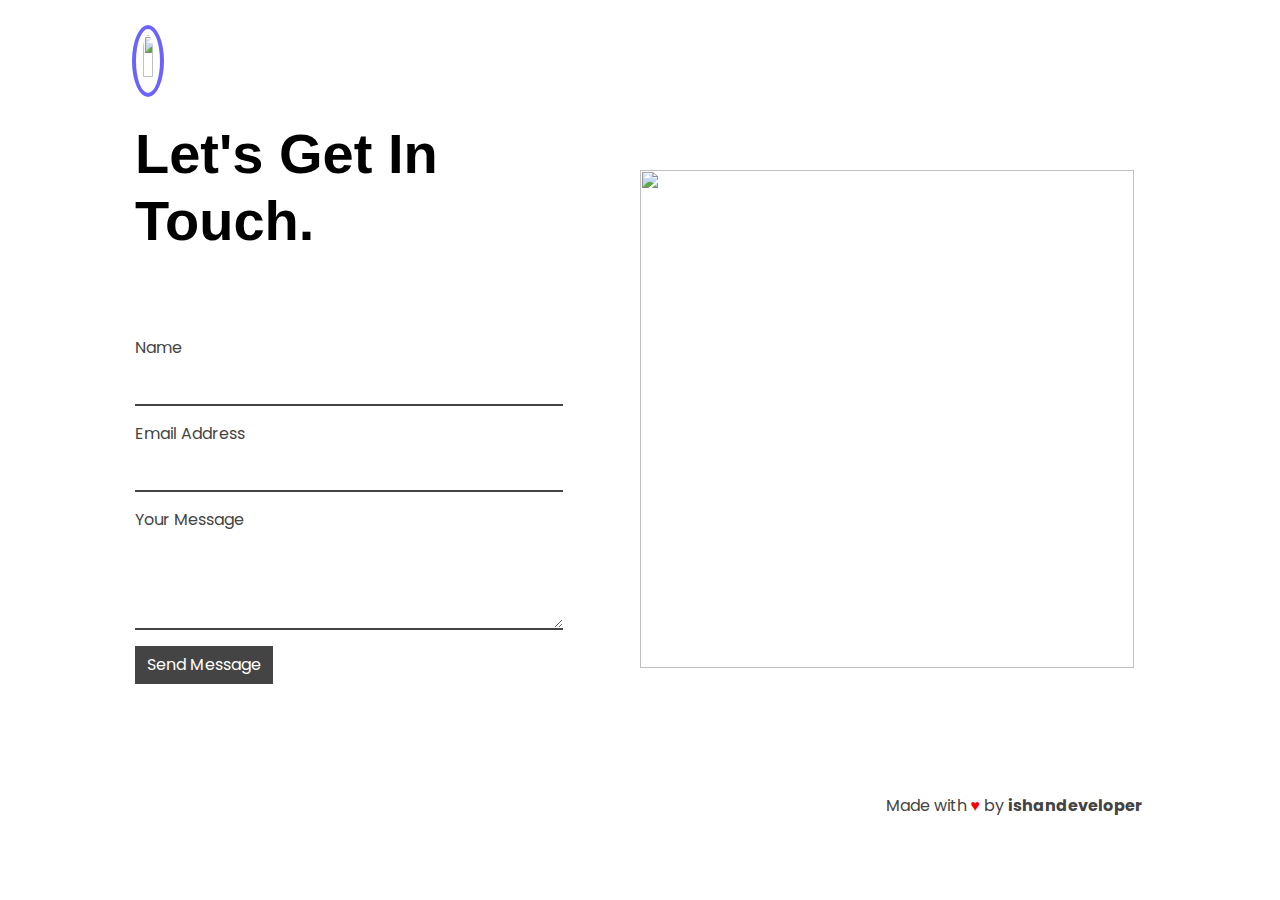
==== contact.html @ 12149978 "first commit" ====
<html>

<head>
    <script async src="https://www.googletagmanager.com/gtag/js?id=UA-159411627-1"></script>
    <script>
        window.dataLayer = window.dataLayer || [];

        function gtag() {
            dataLayer.push(arguments);
        }
        gtag('js', new Date());

        gtag('config', 'UA-159411627-1');
    </script>
    <link rel="stylesheet" href="https://cdnjs.cloudflare.com/ajax/libs/animate.css/3.7.2/animate.min.css">
    <link rel="stylesheet" href="https://stackpath.bootstrapcdn.com/bootstrap/4.4.1/css/bootstrap.min.css">
    <link rel="stylesheet" href="style.css">
    <meta charset="utf-8">
    <meta name="viewport" content="width=device-width, initial-scale=1.0, shrink-to-fit=yes">
    <meta charset="utf-8" />
    <link rel="stylesheet" href="https://use.fontawesome.com/releases/v5.5.0/css/all.css"
        integrity="sha384-B4dIYHKNBt8Bc12p+WXckhzcICo0wtJAoU8YZTY5qE0Id1GSseTk6S+L3BlXeVIU" crossorigin="anonymous">
    <meta name="Description"
        content="Ishan Sharma ishandeveloper Ishan Inc. Chandigarh, India www.ishandeveloper.com .NET | ML | AI | Python | UI/UX | App Developer | Flutter | Web Developer" />
    <title>Contact | Ishan Sharma</title>
    <link rel="icon" type="image/png" href="assets/img/favicon.png">
</head>

<body id="contact-body" style="overflow-x: hidden;">
    <div>
        <nav class="nav-desk">
            <center>
                <div class="nav-logo">
                    <a href="index.html"><img id="logo" src="assets/img/logo2.png"></a>
                </div>
                <div class="nav-items">
                    <ul>
                        <li><span><a href="index.html">Sobre</a></span></li> 
                        <li><span><a href="work.html">Projetos</a></span></li>
                       
                        <li><span><a href="contact.html">Contact</a></span></li>
                        <li><span><a href="#" style="text-decoration: line-through;">Contact</a></span></li>
                    </ul>
                </div>

            </center>
        </nav>
        <div class="animated fadeIn row" style="width:100vw;animation-duration: 1.5s;">
            <div class="col-md-6" id="left-hero">
                <h1 class="hero-tag contact-hero animated fadeInLeft">Let's Get In Touch.</h1>
                <p class="hero-des contact-des animated fadeIn delay-1s">Want to discuss a project, an idea, an
                    opportunity? Just fill up this
                    form or write me an email <a target="_blank" href="mailto:ishandeveloper@outlook.com"><i
                            class="fas fa-envelope"></i></a>
                </p>
                <form class="input-container" method="POST"
                    action="https://script.google.com/macros/s/AKfycbxXnXVlCixiL89xlFlqgGmp3mQnQpR48x6CiZfHtw/exec">
                    <div class="form-group"><label for="name">Name</label><input type="text" name="name" id="name"
                            class="form-control" required=""></div>
                    <div class="form-group"><label for="email">Email Address</label><input type="email" name="email"
                            id="email" class="form-control" required=""></div>
                    <div class="form-group"><label for="message">Your Message</label><textarea rows="3" id="message"
                            name="message" class="form-control" required=""></textarea></div>
                    <button type="submit" class="submit animated bounce delay-4s learn-btn">
                        Send Message
                    </button>
                    <div style="display:none;" id="thankyou_message">
                        <h2>
                            <em>Thanks</em> for contacting us!
                            We will get back to you soon!
                        </h2>
                    </div>
                </form>
                <br>
                <!-- <div class="feedback"><a href="https://d474b570.nolt.io/">Have any feedback or suggestion?</a></div> -->

            </div>

            <div class="col-md-6" id="hero-right">
                <img class="animated fadeInRight" id="hero-img" src="assets/img/contact.svg">
            </div>

        </div>
        <div class="footer-full animated fadeIn delay-2s">
            <div id="contact-social" class="social-icons" style="display: inline;">
                <a target="_blank" href="mailto:ishandeveloper@outlook.com"><i class="fas fa-envelope"></i></a>
                <a target="_blank" href="https://instagram.com/developer.ishan"><i class="fab fa-instagram"></i></a>
                <a target="_blank" href="https://hackerrank.com/ishandeveloper"><i class="fab fa-hackerrank"></i></a>
                <a target="_blank" href="https://github.com/ishandeveloper"><i class="fab fa-github"></i></a>
                <a target="_blank" href="https://linkedin.com/in/ishandeveloper"><i class="fab fa-linkedin"></i></a>
            </div>
            <div class="footer-credits">
                Made with <span style="color:red">♥</span> by <a
                    href="https://github.com/ishandeveloper">ishandeveloper</a>
            </div>
        </div>
    </div>
    <div class="menu-wrap">
        <input type="checkbox" class="toggler">
        <div class="hamburger">
            <div></div>
        </div>
        <div class="menu">
            <div>
                <div>
                    <ul>
                        <li><a href="index.html">Home</a></li>
                        <li><a href="#">About</a></li>
                        <li><a href="work.html">Work</a></li>
                        <li><a href="#">Uses</a></li>
                        <li><a disabled href="#" style="text-decoration: line-through;">Contact</a></li>
                    </ul>
                </div>
            </div>
        </div>
    </div>
</body>

</html>
---- style.css ----
@import url('https://fonts.googleapis.com/css?family=Poppins&display=swap');

@font-face {
    font-family: CircularStd;
    src: url(assets/fonts/CircularStd-Bold.eot);
    src: url("assets/fonts/CircularStd-Bold.eot?#iefix") format("embedded-opentype"), url("assets/fonts/CircularStd-Bold.woff") format("woff"), url("assets/fonts/CircularStd-Bold.ttf") format("truetype"), url("assets/fonts/CircularStd-Bold.svg#bcc26993292869431e54c666aafa8fcd") format("svg");
}

:root {
    --primary-color: none;
    --overlay-color: rgba(255, 255, 255, 0.9);
    --menu-speed: 0.75s;
    --light-text-color: #444;
    --black-color: #000;
    --white-color: #fff;
    --hero-color: black;
}
.work-hero-card{
    display: block;
    margin:0 auto;
    width:80%;
   
    align-items: center;
    padding:0;
    /* border-radius: 10px; */
    padding-bottom: 15px;
    /* border:1px solid #44444450; */
    box-shadow: 1px 1px 20px #00000025;
    cursor: pointer;
    transition: all 1s;
    height: 100%;
    
}
#work-text{
    text-align: center;
    font-size: 1.5em;
}
.work-hero-card h1{
    padding-top: 20px;
    text-align: center;
    font-size: 0.8em;
    font-weight: bold;
}
.work-hero-card:hover{
    width:85%;
    box-shadow: 0px 0px 20px #88888875;
    animation:zoom 1s;
    /* filter: none; */
}
.work-card-hero-img{
    width:100%;
    display: block;
    /* border:1px solid #44444450; */
    /* border-radius: 10px; */
    border-bottom: none;
    margin:0 auto;
    left:0;
    right: 0;
   
}
.work-double-row{
    padding-left:120px;
    padding-right: 120px;
    margin-top: 80px;
}
.project-star {
    position: absolute;
    background: #ffff0080;
    border-radius: 50px;
    padding: 2px 6px;
    font-size: 0.8em;
    top: 40px;
    right: 0;
}

.project-star-mobile {
    display: none;
    background: #ffff0080;
    border-radius: 50px;
    padding: 2px 6px;
    width: 50%;
    margin-bottom: 10px;
    text-align: center;
    font-size: 0.8em;

}

#work-row {
    padding-left: 135px;
    padding-right: 135px;
    width: 100vw;
}

.work-hero {
    /* border:2px solid #444; */
    border-radius: 10px;
    /* box-shadow: 0px 0px 5px #444; */
    width: 90%;
    transition: width 1s;
}
.work-hero:hover{
    width: 95%;
}

.work-des {
    padding-top: 40px;

}

.work-des h1 {
    font-weight: bold;
}

.work-des p {
    text-align: justify;
    font-weight: 100;
}

.work-hero-img {
    width: 100%;
    border-radius: 10px;
}

.technologies h2 {
    font-size: 0.8em;
    font-weight: bold;
}

.tech-stack {
    cursor: pointer;
    margin-right: 5px;
    background: transparent;
    padding: 2px 4px;
    font-size: 1.8em;
    transition: background 1s;
}

.tech-stack:hover {
    color: #444;
}

.featured {
    margin-top: 10px;
}

.partners {
    /* background:#f2f2f2; */
    height: 50px;
    margin-right: 20px;
}

#partner-logo {
    height: 40px;
    cursor: pointer;
    transition: all 1s;
    
}

#partner-logo:hover {
    box-shadow: 0px 0px 10px #444;
}

.work-read {
    float: right;
    font-size: 0.8em;
}

.work-read:hover {
    background: #444;
    color: white !important;
    border: 2px solid #444 !important;
}

body {
    font-family: 'Poppins', sans-serif;
    color: var(--light-text-color);
    overflow-x: hidden;
}

.comingsoon h1 {
    font-size: 3em;
}

.comingsoon {
    position: absolute;
    margin: auto;
    top: 0;
    /* background: white; */
    text-align: center;
    right: 0;
    bottom: 0;
    left: 0;
    /* width: 40em; */
    height: 10em;
    animation: opac 0.1s ease-in-out 5;
}

.comingsoon a {
    color: #444;
    font-weight: bold;
    text-decoration: none;
    transition: font-size 1s;
}

.comingsoon a:hover {
    color: blue;
    font-size: 1.5em;
}

.social-icons a {
    color: var(--light-text-color);
    text-decoration: none;
    transition: all 1s;
}

.social-icons a:hover {
    color: rgb(221, 221, 221);
}

li span a {
    color: #444;
    text-decoration: none;

}

li span a:hover {
    color: #444;
    text-decoration: none;
}

.copyright-legal {
    font-size: 1.1em;
    color: #444;
    letter-spacing: 0px;
    text-align: left;
}

.legal-links {
    text-decoration: none;
    font-weight: bold;
    transition: all 1s;
}

.legal-links:hover {
    text-decoration: none;
    color: blue;
}

.legal a,
.legal a:hover,
.legal a:active {
    color: #444;
    text-decoration: none;
}

.privacy-policy h1 {
    font-size: 2.5em;
    /* font-family: 'CircularStd'; */
    font-weight: bold;
    letter-spacing: 0.1rem;
}

.privacy-policy h2 {
    font-size: 25px;
    font-family: 'CircularStd';
    /* letter-spacing: 0.1rem; */
}

.legal-des {
    text-align: justify;
    font-weight: 500;
}

.legal-des strong {
    /* font-size: 1.1em; */
    font-weight: 900;
}

.privacy-policy p {
    padding-right: 13vw;
    letter-spacing: 0.8px;
}

.nav-desk {
    height: 10vh;
    /* position: fixed; */
    display: block;
    width: 80vw;
    margin: auto;

    margin-top: 20px;
    left: 0;
    right: 0;
    /* background: black; */
}

.nav-logo {
    height: 100%;
    float: left;


}
#corpo{
    background: linear-gradient(#121212,#212b46)
}
.menu-wrap {
    position: fixed;
    top: 50px;
    right: 50px;
    z-index: 1;
    display: none;
}

.menu-wrap .toggler {
    position: absolute;
    top: 0px;
    right: 0;
    z-index: 2;
    cursor: pointer;
    width: 50px;
    height: 50px;
    opacity: 0;
}

.menu-wrap .hamburger {
    position: absolute;
    top: 0;
    right: 0;
    z-index: 1;
    width: 60px;
    height: 60px;
    padding: 1rem;
    background: var(--primary-color);
    display: flex;
    align-items: center;
    justify-content: center;
}

/* Hamburger Line */
.menu-wrap .hamburger>div {
    position: relative;
    flex: none;
    width: 100%;
    height: 2px;
    z-index: 1;
    background: black;
    display: flex;
    align-items: center;
    justify-content: center;
    transition: all 0.4s ease;
}

/* Hamburger Lines - Top & Bottom */
.menu-wrap .hamburger>div::before,
.menu-wrap .hamburger>div::after {
    content: '';
    position: absolute;
    z-index: 1;
    top: -10px;
    width: 100%;
    height: 2px;
    background: inherit;
}

/* Moves Line Down */
.menu-wrap .hamburger>div::after {
    top: 10px;
}

/* Toggler Animation */
.menu-wrap .toggler:checked+.hamburger>div {
    transform: rotate(135deg);
}

/* Turns Lines Into X */
.menu-wrap .toggler:checked+.hamburger>div:before,
.menu-wrap .toggler:checked+.hamburger>div:after {
    top: 0;
    transform: rotate(90deg);
}

/* Rotate On Hover When Checked */
.menu-wrap .toggler:checked:hover+.hamburger>div {
    transform: rotate(225deg);
}

/* Show Menu */
.menu-wrap .toggler:checked~.menu {
    visibility: visible;
}

.menu-wrap .toggler:checked~.menu>div {
    transform: scale(1);
    transition-duration: var(--menu-speed);
}

.menu-wrap .toggler:checked~.menu>div>div {
    opacity: 1;
    transition: opacity 0.4s ease 0.4s;
}

.menu-wrap .menu {
    position: fixed;
    top: 0;
    right: 0;
    width: 100%;
    height: 100%;
    z-index: 1;
    visibility: hidden;
    overflow: hidden;
    display: flex;
    align-items: center;
    justify-content: center;
}

.menu-wrap .menu>div {
    background: var(--overlay-color);
    border-radius: 50%;
    width: 200vw;
    height: 200vw;
    display: flex;
    flex: none;
    align-items: center;
    justify-content: center;
    transform: scale(0);
    transition: all 0.4s ease;
}

.menu-wrap .menu>div>div {
    text-align: center;
    max-width: 90vw;
    max-height: 100vh;
    opacity: 0;
    transition: opacity 0.4s ease;
}

.menu-wrap .menu>div>div>ul>li {
    list-style: none;
    color: var(--white-color);
    font-size: 1.5rem;
    padding: 1rem;
}

.menu-wrap .menu>div>div>ul>li>a {
    color: inherit;
    text-decoration: none;
    transition: color 0.4s ease;
}


.legal {
    position: absolute;
    bottom: 25px;
    right: 25px;
}


.hero-tag {
    margin-top: 20vh;
    text-align: left;
    font-size: 4.5em;
    font-weight: bold;
    color: var(--hero-color);
    font-family: 'CircularStd', sans-serif;
}

.contact-hero {
    margin-top: 0vh;
    font-size: 3.5em;
}

.hero-des {
    padding-right: 60px;
    text-align: justify;
    /* font-weight: 800; */
    letter-spacing: 1.2;
    color: #fff;
}
#subtitle{
    color: #6c63ff;
    font-weight: bold;
}
.contact-des {
    letter-spacing: 0.2;
}

.input-container {
    padding: 10px 0px;
}

.form-group {
    margin-bottom: 1rem;
}

label {
    display: inline-block;
    margin-bottom: 0.5rem;
}

.form-control {
    height: calc(2.25rem + 2px);
    padding: .5rem .75rem;
    width: 90%;
    font-size: 1rem;
    line-height: 1.5;
    color: #495057;
    background: none;
    border: none;
    border-bottom: 2px solid #444;
    border-radius: 0rem;
    transition: all .5s ease-in-out;
    outline: none;
}

.form-control:focus {
    outline: none;
    border-bottom: 2px solid #212b46;
    box-shadow: none;
}

.form-control:hover {
    background: whitesmoke;
}

/* input:focus, textarea:focus, select:focus{
    outline: none;
} */
.learn-btn {
    padding: 5px 10px;
    background: var(--light-text-color);
    color: white;
    border: 2px solid var(--light-text-color);
    letter-spacing: 0.1;
    transition: all 1s;
}

.contact-des a {
    text-decoration: none;
    color: #444;
    transition: color 1s;
}

.contact-des a:hover {
    color: #212b46;
}

.learn-btn:hover {
    background: #212b46;
    border: 2px solid #fdfdfd;
}

.contact-btn {
    margin-left: 6px;
    padding: 5px 10px;
    color: #fff;
    background: none;
    border: 2px solid #6c63ff;
    transition: all 1s;
}
.body-contato{
    background: linear-gradient(#121212,#212b46)
}
.contact-btn:hover {
    color: #fff;
    border: 2px solid #ffffff;
}

#hero-img {
    margin-top: 50px;
    width: 90%;
   
}

#left-hero {
    padding-left: 150px;
}

#logo {
    margin-top: 5px;
    height: 80%;
    padding: 6px;
    border: 4px solid #6c63ff;
    border-radius: 50%;
    background-color: #fff;
}

/* .nav-items{
    color:black;
    float:right;
} */
ul {
    float: right;
     color:white; 
    list-style: none;
    padding: 30px 0px;
}

li {
    /* text-transform: uppercase; */
    display: inline;
    font-size: 16px;
    letter-spacing: 0.1;
    padding: 0px 15px;
  
}

.social-icons {
    margin-top: 30%;
}

.footer-full {
    width: 80vw;
    margin: 0 auto;
    padding: 30px 10px;
    padding-top: 100px;
    position: relative;
    bottom: 0;
    left: 0;
    right: 0;
}

.footer-credits {
    float: right;
    /* display: inline; */
}

.footer-credits a {
    color: #444;
    font-weight: bold;
    text-decoration: none;
    transition: all 1s;
}

.footer-credits a:hover {
    color: blue;
    text-decoration: none;
    font-weight: bold;
}

.social-icons i {
    font-size: 2em;
    /* font-weight: 100; */
    padding: 0px 5px;
}

li span {
    position: relative;
    /* display: block; */
    cursor: pointer;
}

li span:before,
li span:after {
    content: '';
    position: absolute;
    width: 0%;
    height: 1px;
    top: 50%;
    margin-top: -0.5px;
    background: #fff;
    color: #fff;
}

li span:before {
    left: -2.5px;
}

li span:after {
    right: 2.5px;
    background:#fff;
    color: #fff;
    transition: width 0.8s cubic-bezier(0.22, 0.61, 0.36, 1);
}

.footer-full {
    padding-top: 60px;
}

li span:hover:before {
    background: var(--black-color);
    width: 100%;
    transition: width 0.5s cubic-bezier(0.22, 0.61, 0.36, 1);
}

li span:hover:after {
    background: transparent;
    width: 100%;
    transition: 0s;
}

#index-body {
    /* background: url('assets/img/mobile.png'); */
    background-size: cover;
    background-repeat: no-repeat;
    background-position: center;
    background: linear-gradient(#121212,#212b46)
    
}

/* Tablets */
@media (min-width: 768px) and (max-width: 1024px) {
    #left-hero {
        padding-left: 80px;
        flex: 0 0 100% !important;
        max-width: 100% !important;

    }

    #work-row {
        padding-left: 50px;
        padding-right: 50px;
    }

    .work-hero {
        width: 100%;
    }

    #hero-right {
        display: none;
    }
    .work-double-row{
        padding-left: 30px;
        padding-right: 30px;
    }
    #index-body {
/*         background: url('assets/img/mobile.png'); */
        background-size: cover;
        background-repeat: no-repeat;
        background-position: center;
        height: 100vh;
        width: 100vw;
    }
    /* .work-double-row{
        padding-left: 50px;
        padding-right: 50px;
    } */

}

/* #logo {
    display: none;
} */

@media only screen and (max-width: 768px) {

    /* For mobile phones: */
    .nav-items {
        width: 0;
        height: 0;
        display: none;
    }
    .work-double-row{
        padding:30px 20px;
        padding-bottom: 0;
    }
    .work-hero-card{
        width:100%;
        margin-bottom: 25px;
    }
    #row-3{
        margin-top: 0px;
        padding:0 20px;
    }
    #index-body {
/*         background: url('assets/img/mobile.png'); */
        background-size: cover;
        background-repeat: no-repeat;
        background-position: center;
        height: 100vh;
    }

    #left-hero {
        padding-left: 50px;
        ;
    }

    #work-row {
        padding-right: 0;
        padding-left: 30px;
    }

    .work-des h1 {
        text-align: center;
    }

    .work-read {
        float: none;
    }

    #logo {
        display: none;
        /* height: 65%;
        margin-top: 28px; */
    }

    .hero-tag {
        margin-top: 20vh;
        font-size: 4em;
    }

    #hero-right {
        display: none;
    }

    .hero-des {
        padding-right: 30px;
    }

    .menu-wrap {
        display: block;
    }

    .menu ul li {
        display: block !important;
    }

    .menu ul li a {
        color: var(--black-color) !important;
    }

    .menu-wrap .hamburger {
        z-index: 2;
    }

    .menu-wrap .toggler {
        z-index: 3;
    }

    .contact-hero {
        margin-top: 10vh;
    }

    .footer-full {
        text-align: center;
        padding-top: 40px !important;
    }

    #contact-social {
        margin-top: 10%;
    }

    .footer-credits {
        display: block;
        text-align: center;
        padding-top: 10px;
        float: none;
    }

    #legal-hero {
        margin-top: 5vh !important;
        text-align: left;
    }

    #legal-hero-des {
        padding-right: 10px;
        text-align: left;
        font-size: 0.8em;
    }

    .privacy-policy p {
        padding-right: 1vw;
        /* text-align: left; */
    }

    .project-star {
        display: none;
    }

    .project-star-mobile {
        display: block;
    }
}


::-webkit-scrollbar {
    width: 5px;
}

/* Track */
::-webkit-scrollbar-track {
    background: white;

}

/* Handle */
::-webkit-scrollbar-thumb {
    background: #444;
    border-radius: 50px;

}

/* Handle on hover */
::-webkit-scrollbar-thumb:hover {
    background: #555;

}
span a {
    color:#fff !important;
}
#main{
    
    color:#6c63ff !important;
}
.icones a i {
    font-size: 40px;
    margin-top: 10px;
    margin: 5px;
   
    color: #fff;
    text-decoration: none;
    transition: all 1s;
}
.icones a i:hover {
   
   
    color: #6c63ff;
    text-decoration: none;
    transition: all 1s;
}
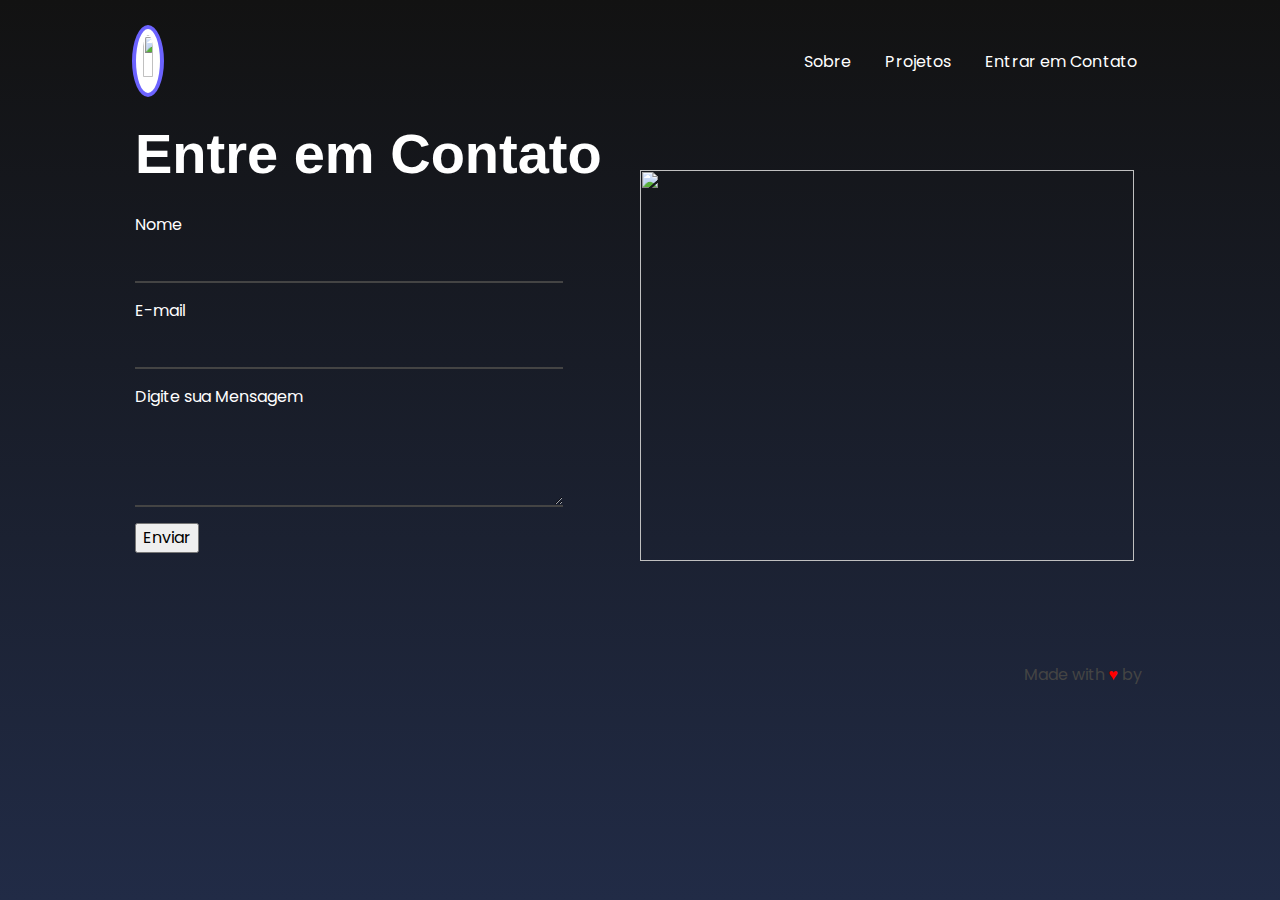
==== commit a344f81a: "ajuste portifolio" ====
--- a/contact.html
+++ b/contact.html
@@ -20,9 +20,8 @@
     <meta charset="utf-8" />
     <link rel="stylesheet" href="https://use.fontawesome.com/releases/v5.5.0/css/all.css"
         integrity="sha384-B4dIYHKNBt8Bc12p+WXckhzcICo0wtJAoU8YZTY5qE0Id1GSseTk6S+L3BlXeVIU" crossorigin="anonymous">
-    <meta name="Description"
-        content="Ishan Sharma ishandeveloper Ishan Inc. Chandigarh, India www.ishandeveloper.com .NET | ML | AI | Python | UI/UX | App Developer | Flutter | Web Developer" />
-    <title>Contact | Ishan Sharma</title>
+    
+    <title>Contato</title>
     <link rel="icon" type="image/png" href="assets/img/favicon.png">
 </head>
 
@@ -38,39 +37,49 @@
                         <li><span><a href="index.html">Sobre</a></span></li> 
                         <li><span><a href="work.html">Projetos</a></span></li>
                        
-                        <li><span><a href="contact.html">Contact</a></span></li>
-                        <li><span><a href="#" style="text-decoration: line-through;">Contact</a></span></li>
+                        <li><span><a href="contact.html">Entrar em Contato</a></span></li>
+                     
                     </ul>
                 </div>
 
             </center>
         </nav>
+
+        <script>
+            function doPost(e) {
+  var recipient = 'caiomiguelmf@gmail.com'; // substitua pelo seu endereço de e-mail
+  var subject = 'Nova mensagem de contato';
+  var name = e.parameter.name;
+  var email = e.parameter.email;
+  var message = e.parameter.message;
+  var body = 'Nome: ' + name + '\n' +
+             'E-mail: ' + email + '\n' +
+             'Mensagem: ' + message;
+  MailApp.sendEmail(recipient, subject, body);
+}
+        </script>
         <div class="animated fadeIn row" style="width:100vw;animation-duration: 1.5s;">
             <div class="col-md-6" id="left-hero">
-                <h1 class="hero-tag contact-hero animated fadeInLeft">Let's Get In Touch.</h1>
-                <p class="hero-des contact-des animated fadeIn delay-1s">Want to discuss a project, an idea, an
-                    opportunity? Just fill up this
-                    form or write me an email <a target="_blank" href="mailto:ishandeveloper@outlook.com"><i
-                            class="fas fa-envelope"></i></a>
+                <h1 class="hero-tag contact-hero animated fadeInLeft label">Entre em Contato</h1>
+                <p class="hero-des contact-des animated fadeIn delay-1s">
                 </p>
-                <form class="input-container" method="POST"
-                    action="https://script.google.com/macros/s/AKfycbxXnXVlCixiL89xlFlqgGmp3mQnQpR48x6CiZfHtw/exec">
-                    <div class="form-group"><label for="name">Name</label><input type="text" name="name" id="name"
+                <form class="input-container" method="POST"   action="https://api.staticforms.xyz/submit">
+                    <!-- <input type="hidden" name="redirectTo" value="file:///home/caio/portifolio/contact.html"> -->
+                    <input type="hidden"  name="accessKey" value="a432c6b9-4d2b-4765-aeb2-f28b2780e63c">
+                    <div class="form-group"><label for="name" class="label"  >Nome</label><input type="text" name="name" id="name"
                             class="form-control" required=""></div>
-                    <div class="form-group"><label for="email">Email Address</label><input type="email" name="email"
+                    <div class="form-group"><label for="email" class="label">E-mail</label><input type="email" name="email"
                             id="email" class="form-control" required=""></div>
-                    <div class="form-group"><label for="message">Your Message</label><textarea rows="3" id="message"
+                    <div class="form-group"><label for="message" class="label" >Digite sua Mensagem</label><textarea rows="3" id="message"
                             name="message" class="form-control" required=""></textarea></div>
-                    <button type="submit" class="submit animated bounce delay-4s learn-btn">
-                        Send Message
-                    </button>
-                    <div style="display:none;" id="thankyou_message">
-                        <h2>
-                            <em>Thanks</em> for contacting us!
-                            We will get back to you soon!
+                            <input type="submit" value="Enviar" />
+                    <div id="thankyou_message" style="display: none;">
+                        <h2 style="color:greenyellow">
+                           obrigado por eviar o email
                         </h2>
                     </div>
                 </form>
+
                 <br>
                 <!-- <div class="feedback"><a href="https://d474b570.nolt.io/">Have any feedback or suggestion?</a></div> -->
 
@@ -90,8 +99,7 @@
                 <a target="_blank" href="https://linkedin.com/in/ishandeveloper"><i class="fab fa-linkedin"></i></a>
             </div>
             <div class="footer-credits">
-                Made with <span style="color:red">♥</span> by <a
-                    href="https://github.com/ishandeveloper">ishandeveloper</a>
+                Made with <span style="color:red">♥</span> by 
             </div>
         </div>
     </div>
@@ -104,11 +112,11 @@
             <div>
                 <div>
                     <ul>
-                        <li><a href="index.html">Home</a></li>
-                        <li><a href="#">About</a></li>
-                        <li><a href="work.html">Work</a></li>
-                        <li><a href="#">Uses</a></li>
-                        <li><a disabled href="#" style="text-decoration: line-through;">Contact</a></li>
+                        <li><a href="index.html">Sobre</a></li>
+                     
+                        <li><a href="work.html">Projetos</a></li>
+                        <li><a href="contact.html">Contatos</a></li>
+                        
                     </ul>
                 </div>
             </div>
--- a/style.css
+++ b/style.css
@@ -476,9 +476,13 @@
     letter-spacing: 1.2;
     color: #fff;
 }
+#contact-body{
+    background: linear-gradient(#121212,#212b46);
+}
 #subtitle{
     color: #6c63ff;
     font-weight: bold;
+    margin-left: 0;
 }
 .contact-des {
     letter-spacing: 0.2;
@@ -491,7 +495,9 @@
 .form-group {
     margin-bottom: 1rem;
 }
-
+.label{
+    color:#ffff;
+}
 label {
     display: inline-block;
     margin-bottom: 0.5rem;
@@ -549,8 +555,9 @@
     border: 2px solid #fdfdfd;
 }
 
+
 .contact-btn {
-    margin-left: 6px;
+    margin-left: 1px;
     padding: 5px 10px;
     color: #fff;
     background: none;
@@ -715,9 +722,7 @@
         width: 100%;
     }
 
-    #hero-right {
-        display: none;
-    }
+  
     .work-double-row{
         padding-left: 30px;
         padding-right: 30px;
@@ -748,7 +753,7 @@
         width: 0;
         height: 0;
         display: none;
-    }
+    }    
     .work-double-row{
         padding:30px 20px;
         padding-bottom: 0;
@@ -772,6 +777,7 @@
     #left-hero {
         padding-left: 50px;
         ;
+       
     }
 
     #work-row {
@@ -787,20 +793,14 @@
         float: none;
     }
 
-    #logo {
-        display: none;
-        /* height: 65%;
-        margin-top: 28px; */
-    }
+  
 
     .hero-tag {
         margin-top: 20vh;
         font-size: 4em;
     }
 
-    #hero-right {
-        display: none;
-    }
+   
 
     .hero-des {
         padding-right: 30px;
@@ -903,7 +903,7 @@
 }
 .icones a i {
     font-size: 40px;
-    margin-top: 10px;
+    
     margin: 5px;
    
     color: #fff;
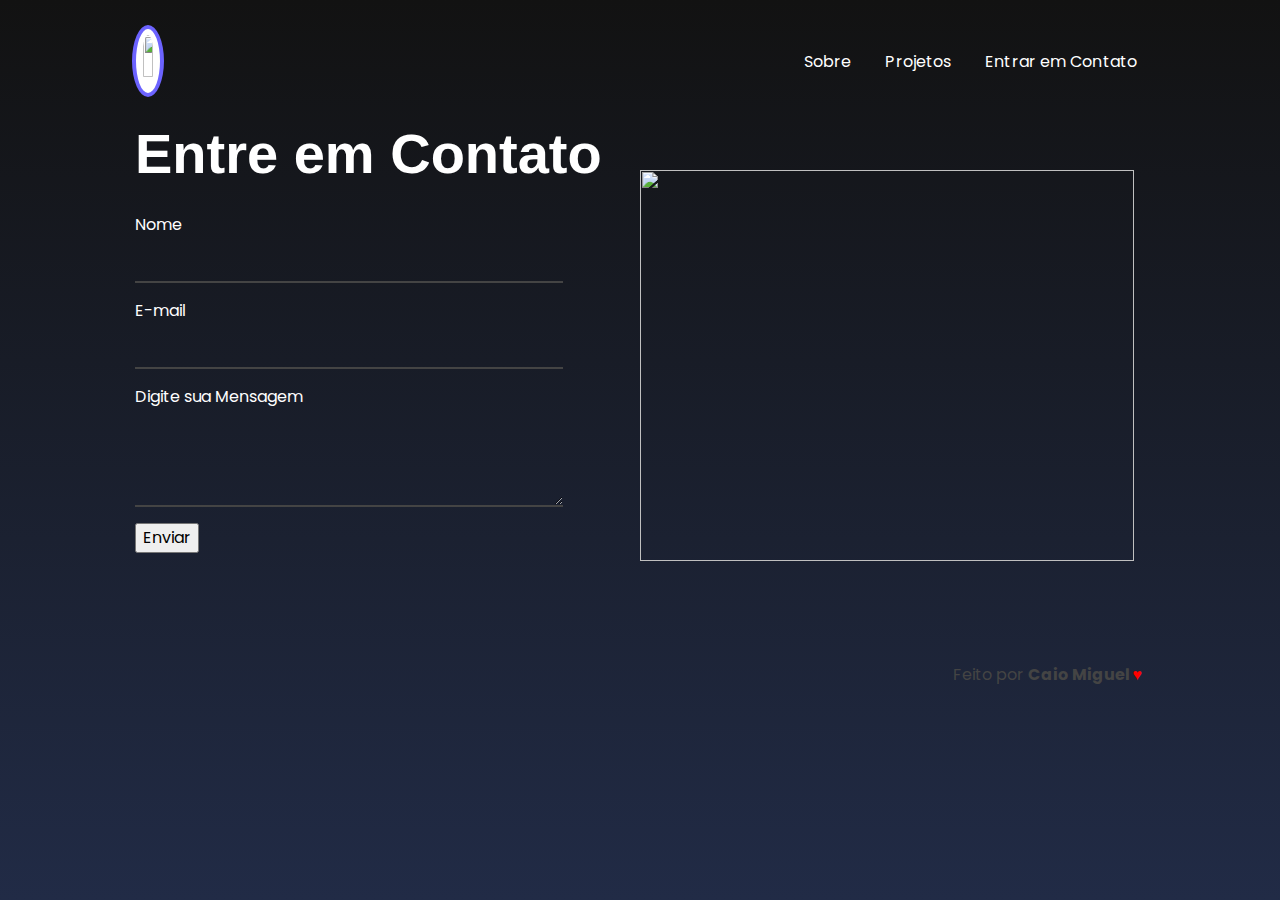
==== commit 4dcc1aaf: "ajuste de layout" ====
--- a/contact.html
+++ b/contact.html
@@ -64,7 +64,7 @@
                 <p class="hero-des contact-des animated fadeIn delay-1s">
                 </p>
                 <form class="input-container" method="POST"   action="https://api.staticforms.xyz/submit">
-                    <!-- <input type="hidden" name="redirectTo" value="file:///home/caio/portifolio/contact.html"> -->
+                   
                     <input type="hidden"  name="accessKey" value="a432c6b9-4d2b-4765-aeb2-f28b2780e63c">
                     <div class="form-group"><label for="name" class="label"  >Nome</label><input type="text" name="name" id="name"
                             class="form-control" required=""></div>
@@ -99,8 +99,9 @@
                 <a target="_blank" href="https://linkedin.com/in/ishandeveloper"><i class="fab fa-linkedin"></i></a>
             </div>
             <div class="footer-credits">
-                Made with <span style="color:red">♥</span> by 
-            </div>
+                Feito  por <a
+                     href="https://github.com/ishandeveloper">Caio Miguel <span style="color:red">♥</span></a>
+             </div>
         </div>
     </div>
     <div class="menu-wrap">
--- a/style.css
+++ b/style.css
@@ -496,7 +496,7 @@
     margin-bottom: 1rem;
 }
 .label{
-    color:#ffff;
+    color:#fff;
 }
 label {
     display: inline-block;
@@ -722,7 +722,9 @@
         width: 100%;
     }
 
-  
+    #hero-right {
+        display: none;
+    }
     .work-double-row{
         padding-left: 30px;
         padding-right: 30px;
@@ -753,7 +755,7 @@
         width: 0;
         height: 0;
         display: none;
-    }    
+    }
     .work-double-row{
         padding:30px 20px;
         padding-bottom: 0;
@@ -777,7 +779,6 @@
     #left-hero {
         padding-left: 50px;
         ;
-       
     }
 
     #work-row {
@@ -793,14 +794,20 @@
         float: none;
     }
 
-  
+    #logo {
+        display: none;
+        /* height: 65%;
+        margin-top: 28px; */
+    }
 
     .hero-tag {
         margin-top: 20vh;
         font-size: 4em;
     }
 
-   
+    #hero-right {
+        display: none;
+    }
 
     .hero-des {
         padding-right: 30px;
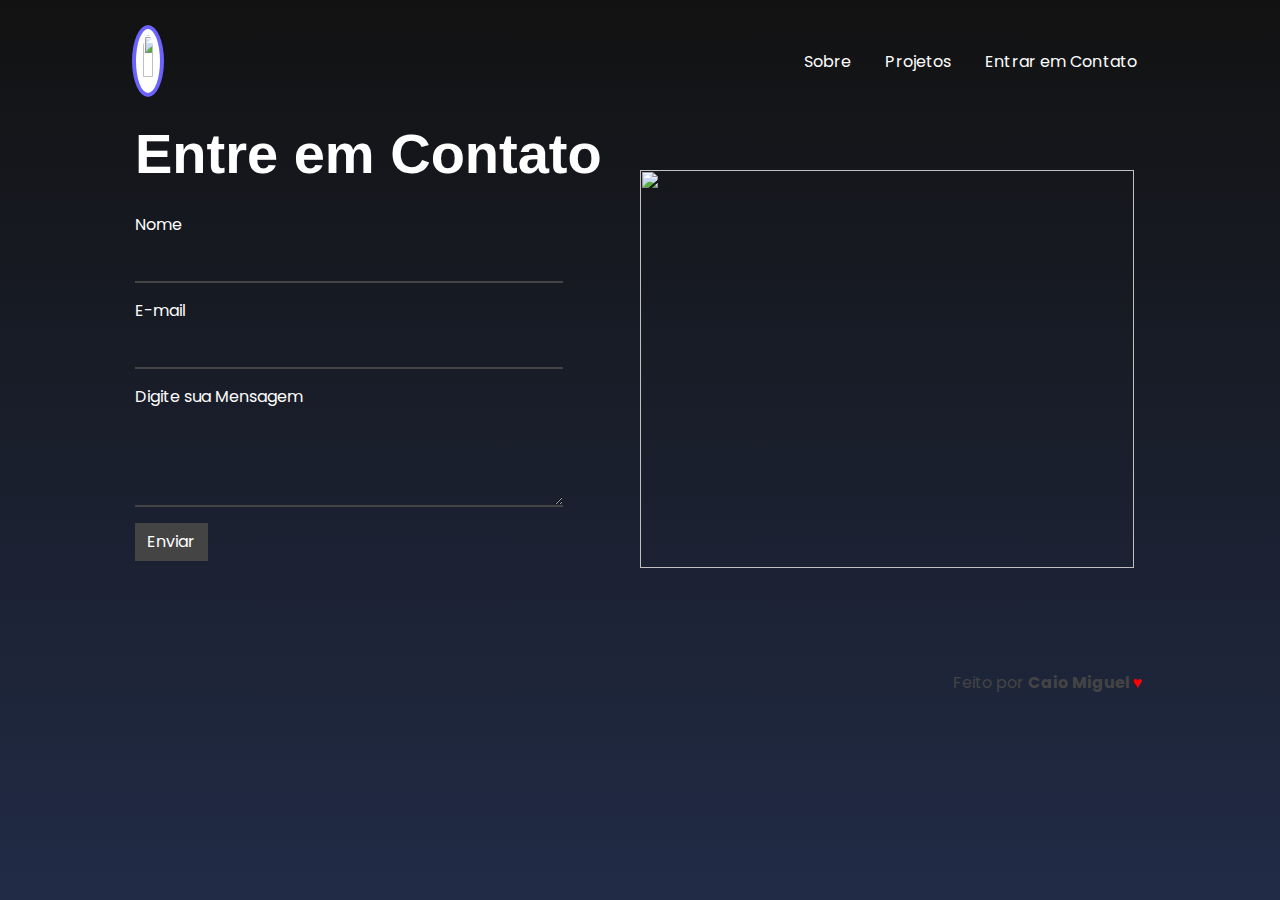
==== commit 76aea467: "ajuste contato" ====
--- a/contact.html
+++ b/contact.html
@@ -64,7 +64,7 @@
                 <p class="hero-des contact-des animated fadeIn delay-1s">
                 </p>
                 <form class="input-container" method="POST"   action="https://api.staticforms.xyz/submit">
-                   
+                    <input type="hidden" name="redirectTo" value="///home/caio/portifolio/index.html">
                     <input type="hidden"  name="accessKey" value="a432c6b9-4d2b-4765-aeb2-f28b2780e63c">
                     <div class="form-group"><label for="name" class="label"  >Nome</label><input type="text" name="name" id="name"
                             class="form-control" required=""></div>
@@ -72,7 +72,7 @@
                             id="email" class="form-control" required=""></div>
                     <div class="form-group"><label for="message" class="label" >Digite sua Mensagem</label><textarea rows="3" id="message"
                             name="message" class="form-control" required=""></textarea></div>
-                            <input type="submit" value="Enviar" />
+                            <input type="submit" value="Enviar" class="animated bounce delay-4s learn-btn"/>
                     <div id="thankyou_message" style="display: none;">
                         <h2 style="color:greenyellow">
                            obrigado por eviar o email
@@ -92,11 +92,11 @@
         </div>
         <div class="footer-full animated fadeIn delay-2s">
             <div id="contact-social" class="social-icons" style="display: inline;">
-                <a target="_blank" href="mailto:ishandeveloper@outlook.com"><i class="fas fa-envelope"></i></a>
-                <a target="_blank" href="https://instagram.com/developer.ishan"><i class="fab fa-instagram"></i></a>
-                <a target="_blank" href="https://hackerrank.com/ishandeveloper"><i class="fab fa-hackerrank"></i></a>
-                <a target="_blank" href="https://github.com/ishandeveloper"><i class="fab fa-github"></i></a>
-                <a target="_blank" href="https://linkedin.com/in/ishandeveloper"><i class="fab fa-linkedin"></i></a>
+                <a target="_blank" href="mailto:caiomiguelmf@gmail.com"><i class="fas fa-envelope"></i></a>
+              
+              
+                <a target="_blank" href="https://github.com/CaioFernandes10"><i class="fab fa-github"></i></a>
+                <a target="_blank" href="https://www.linkedin.com/in/caio-miguel-406662197/"><i class="fab fa-linkedin"></i></a>
             </div>
             <div class="footer-credits">
                 Feito  por <a
